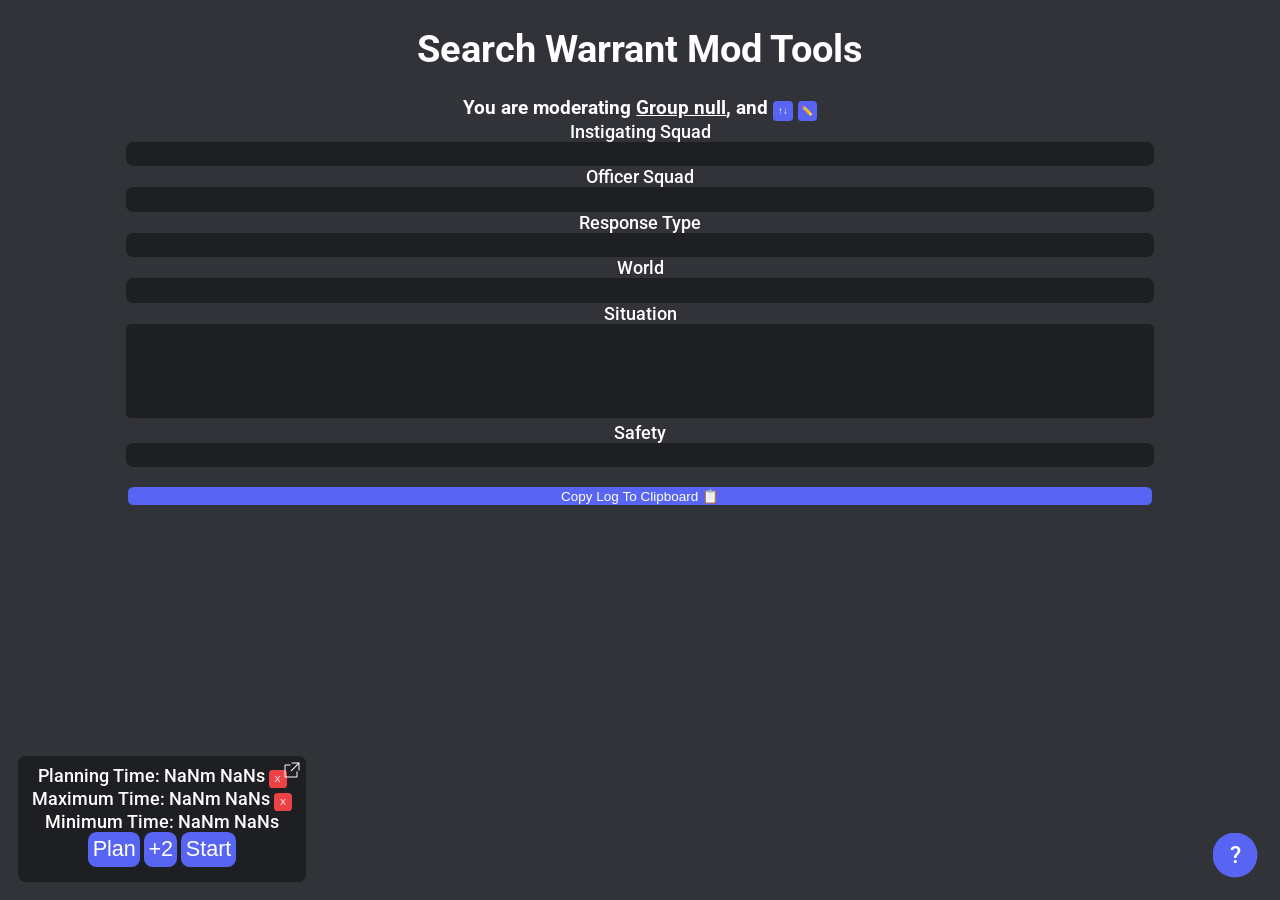
==== index.html @ 08a717c1 "Git Pages" ====
<!DOCTYPE html>
<html>
<body id="main-body">

  <script>console.log("Tool by Tjmaxmillion")</script>

<link rel="stylesheet" href="style.css">
<script src="intro.js"></script>
<script src="links.js"></script>
<datalist id="ResponseList">
  <option value="Patrol">
  <option value="Undercover">
  <option value="Long Gun">
  <option value="SLRT">
</datalist>
<datalist id="SafetyList">
  <option value="Unsafe">
  <option value="Unknown">
  <option value="Safe">
</datalist>
<div id="header">
<h1>Search Warrant Mod Tools</h1>
<h2 style="display: inline">
    <span>You are moderating</span>
    <a class="link" id="Group" style="color:white;">Group ?</a><span>,</span>
    <a class="link" id="Squad1" style="color:white;">Squad1</a>
    <span> and </span>
    <a class="link" id="Squad2" style="color:white;">Squad2</a>
    <button title="Swap Squads" class="button tiny-button" id="swap" onclick="SwapNames();"><span class="flip">&#8593;&#8595;</span></button>
    <button title="Edit Squads" class="button tiny-button" id="swap" onclick="ChangeSquad()"><span class="flip">&#x270f;&#xfe0f;</span></button>

    <script>
      function ChangeSquad(){
        let link = `ChangeSquad/?Group=${Group}&Squad1=${Squad1}&Squad2=${Squad2}`
        window.location.href = link;
      }
    </script>

  </h2>
</div>
<form id="SWDBForm">
  <label for="InstigatingSquad">Instigating Squad</label><br>
  <input type="text" id="InstigatingSquad" name="InstigatingSquad" value="" readonly tabindex="-1"><br>

  <label for="OfficerSquad">Officer Squad</label><br>
  <input type="text" id="OfficerSquad" name="OfficerSquad" value="" readonly tabindex="-1"><br>

  <label for="ResponseType">Response Type</label><br>
  <input type="text" id="ResponseType" name="ResponseType" list="ResponseList"><br>

  <label for="World">World</label><br>
  <input type="text" id="World" name="World"><br>

  <label for="Situation">Situation</label><br>
  <textarea type="text" id="Situation" name="Situation"></textarea><br>

  <label for="Safety">Safety</label><br>
  <input type="text" id="Safety" name="Safety" list="SafetyList"><br><br>

  <button class="button submit" type="button" onclick="submitForm()">Copy Log To Clipboard &#128203;</button>
</form> 

</body>
</html>

<script>
console.intro(url, 10);
const queryString = window.location.search;
const urlParams = new URLSearchParams(queryString);
Squad1 = urlParams.get('Squad1')
console.log("URL Squad1 = " + Squad1);
Squad2 = urlParams.get('Squad2')
console.log("URL Squad2 = " + Squad2);
Group = urlParams.get('Group')
console.log("URL Group = " + "Group " + Group);

function UpdateNames() {
    console.log("Updating Names");
document.getElementById("Squad1").innerHTML = Squad1;
document.getElementById("Squad2").innerHTML = Squad2;
document.getElementById("InstigatingSquad").value = Squad1;
document.getElementById("OfficerSquad").value = Squad2;

document.getElementById("Squad1").setAttribute('href', GetSquadLink(Squad1));
document.getElementById("Squad2").setAttribute('href', GetSquadLink(Squad2));

document.getElementById("Group").innerHTML = "Group " + Group;
document.getElementById("Group").setAttribute('href', GetGroupLink(Group));
}
UpdateNames()


function SwapNames() {
    Squad2 = [Squad1, Squad1 = Squad2][0];
    UpdateNames()
}

</script>


<script>
    function submitForm() {
      const form = document.getElementById('SWDBForm');
      form.addEventListener('submit', (event) => {
        event.preventDefault();
        // Perform validation and processing here
      });
  
      console.log(form.InstigatingSquad.value);
      console.log(form.OfficerSquad.value);
      console.log(form.ResponseType.value);
      console.log(form.World.value);
      console.log(form.Situation.value);
      console.log(form.Safety.value);


      let InstigatingSquad = form.InstigatingSquad.value;
      let OfficerSquad = form.OfficerSquad.value;
      let ResponseType = form.ResponseType.value;
      let World = form.World.value;
      let Situation = form.Situation.value;
      let Safety = form.Safety.value;


      let dblog = `:LPDPhoenix: __**Local Search Warrant Approved**__ :LPDPhoenix:\
\n
**Instigating Squad:** ${InstigatingSquad}\
\n
**Officer Squad:** ${OfficerSquad}\
\n
**Response Type:** ${ResponseType}\
\n
**World:** ${World}\
\n
**Situation:** ${Situation}\
\n
**Safety:** ${Safety}\
\n
**Status:** Ongoing`;




      navigator.clipboard.writeText(dblog);
      document.getElementById("SWDBForm").reset();
      SwapNames()
      if (localStorage.getItem("SettingGX") == "true"){window.open("discord://discord.com/channels/645383380870889482/717484681523888218");}else{location.replace("discord://discord.com/channels/645383380870889482/717484681523888218");}
    }
  </script>

<script src="timer.js"></script>

<div class="time">

  <svg id="pipButton" class="pipButtonSVG" xmlns="http://www.w3.org/2000/svg" xmlns:xlink="http://www.w3.org/1999/xlink" fill="#000000" width="800px" height="800px" viewBox="0 0 36 36" version="1.1" preserveAspectRatio="xMidYMid meet">
    <path class="clr-i-outline clr-i-outline-path-1" d="M27,33H5a2,2,0,0,1-2-2V9A2,2,0,0,1,5,7H15V9H5V31H27V21h2V31A2,2,0,0,1,27,33Z" fill="white"/><path class="clr-i-outline clr-i-outline-path-2" d="M18,3a1,1,0,0,0,0,2H29.59L15.74,18.85a1,1,0,1,0,1.41,1.41L31,6.41V18a1,1,0,0,0,2,0V3Z" fill="white"/>
    <rect x="0" y="0" width="36" height="36" fill-opacity="0"/>
  </svg>
  <script src="pip.js"></script>
  <div>
    <span>Planning Time:</span>
    <span id="PlanTime">Unset</span> 
    <button style="background-color: #ED4245; height: 2em; width: 2em; font-size: .5em;" class="button" type="button" onclick='ResetTimer("PlancountDown")'>X</button>
</div>
  <div>
        <span>Maximum Time:</span>
        <span id="MaxTime">Unset</span>
        <button style="background-color: #ED4245; height: 2em; width: 2em; font-size: .5em;" class="button" type="button" onclick='ResetTimer("MaxcountDown");ResetTimer("MincountDown")'>X</button>
    </div>
    <div>
        <span>Minimum Time:</span>
        <span id="MinTime">Unset</span>
    </div>
    <button style="padding: .2em; font-size: 1.2em;" class="button" type="button" onclick="PlanTimer()">Plan</button>
    <button style="padding: .2em; font-size: 1.2em;" class="button" type="button" onclick="PlanAddTime(2)">+2</button>
    <button style="padding: .2em; font-size: 1.2em;" class="button" type="button" onclick="StartTimer()">Start</button>
</div>

<div onclick='window.open("SWMT%20Docs.pdf#toolbar=0&navpanes=0&scrollbar=0", "HelpWindow", "popup")' style="background:#5865f2;cursor:pointer;display:flex;justify-content:center;align-items:center;width:5vh;height:5vh;clip-path:circle(50%);position:absolute;bottom: 1em;right: 1em;font-size: 2.5vh;">?</div>
<div class="gear" onclick='window.open("https://home.lpd.blue/")'>
  <style>
  @-webkit-keyframes rotating {from{transform: rotate(0deg);}to{transform: rotate(360deg);}}
  .gear:hover {animation: rotating 2s linear infinite;}
  .gear{cursor:pointer;display:flex;justify-content:center;align-items:center;width:6vh;height:6vh;position:absolute;top: 1em;left:1em;font-size: 2.5vh; background-image:  url(https://home.lpd.blue/wp-content/uploads/2024/11/ULT.png); background-size:     cover;background-repeat:   no-repeat; background-position: center center;}
  </style>
</div>
---- style.css ----
@import url('https://fonts.googleapis.com/css2?family=Roboto:ital,wght@0,100;0,300;0,400;0,500;0,700;0,900;1,100;1,300;1,400;1,500;1,700;1,900&display=swap');

#main-body {
    background-color: #313338;
    color: #ffffff;
    display:block;
    text-align: center;
    font-family: "Roboto", sans-serif;
    font-weight: 500;
    font-style: normal;
  }

#header h1{
    font-size: clamp(4vh, 3vw, 5vh);
}

#header h2{
    font-size: clamp(2vh, 1.5vw, 2.5vh);
}

input, textarea, select{
    background-color: #1e1f22;
    border: none;
    border-radius: .4em;
    height: 2.5vh;
    width: 80vw;
    color: white;
}



#SWDBForm input[type="text"]
{
    font-size:2vh;
}

#SWDBForm label{
    font-size: 2vh;
}
textarea{
    height: 10vh;
    resize: none;
}

.button{
    background-color: #5865f2;
    color: #ffffff;
    border: none;
    border-radius: .4em;
    padding: 0px;
    cursor: pointer;
}
.tiny-button{
    width: clamp(2vh, 1.5vw, 2.5vh);
    height: clamp(2vh, 1.5vw, 2.5vh);
    font-size: clamp(calc(2vh / 2), calc(1.5vw / 2), calc(2.5vh / 2));
}

button:hover{
    filter: brightness(.9);
}

.submit{
  width: 80vw;
  height: 2vh;
  font-size: 1.5vh;
}

.flip{
    font-size: 1em;
}

h2 {
    font-size: 1.5em;
}

.time{
    padding: .5em;
    border-radius: .4em;
    background-color: #1e1f22;
    position: absolute;
    bottom: 1em;
    left: 1em;
    font-size: 2vh;
    color: white;
    width: clamp(15em, 15vw, 15vw);
    height: 12vh;
}

.pipButtonSVG{
    height: 1em;
    width: 1em;
    position: absolute;
    right: 0;
    top: 0;
    margin: 0.3em
}

#ChangeSquadPopup{
    padding: .5em;
    border-radius: .4em;
    background-color: #1e1f22;
}

.hidden{
    display: none;
}
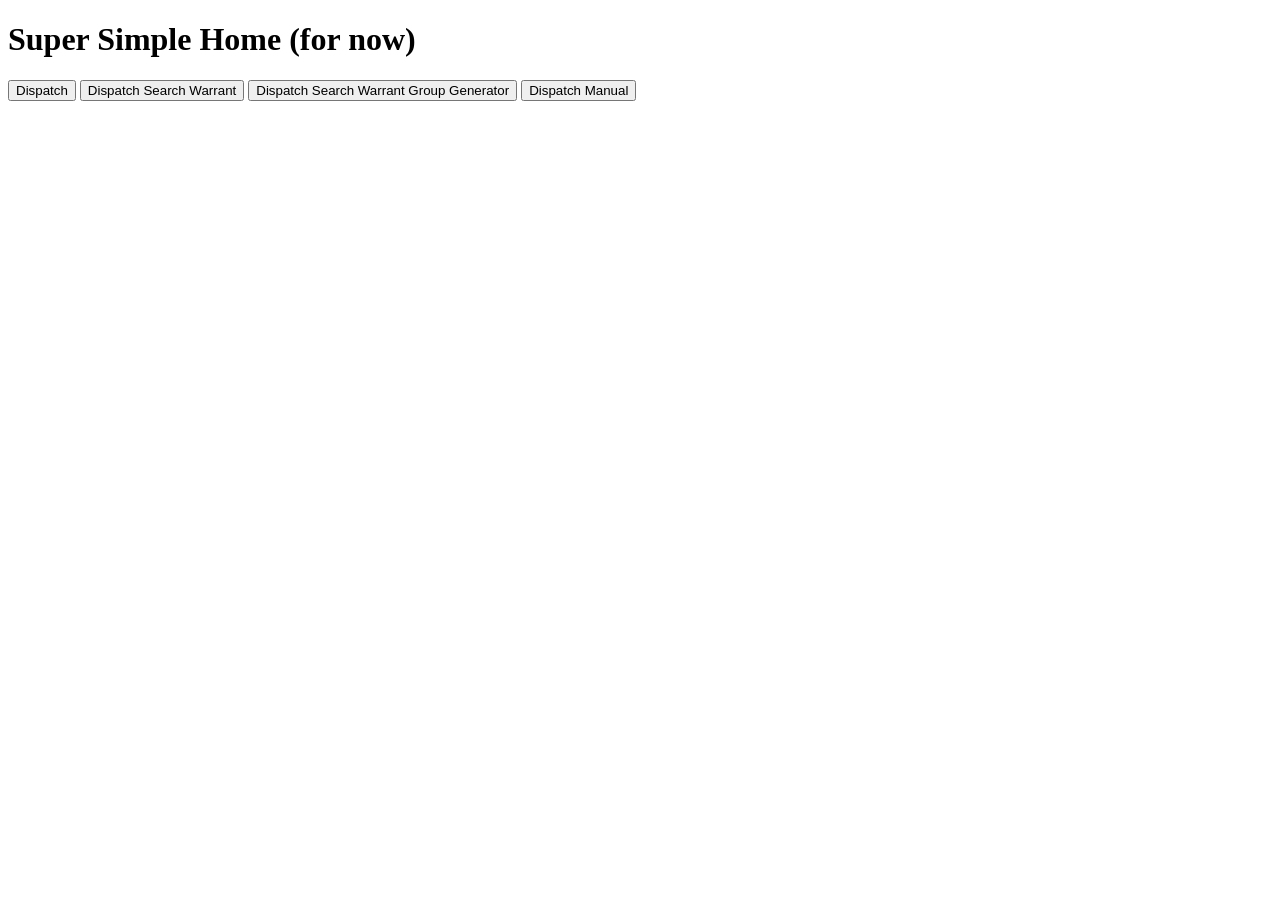
==== commit 60d81ae0: "Add initial index.html for home page" ====
--- a/index.html
+++ b/index.html
@@ -1,186 +1,17 @@
 <!DOCTYPE html>
-<html>
-<body id="main-body">
+<html lang="en">
+<head>
+    <meta charset="UTF-8">
+    <title>Super Simple Home</title>
+</head>
+<body>
 
-  <script>console.log("Tool by Tjmaxmillion")</script>
+    <h1>Super Simple Home (for now)</h1>
 
-<link rel="stylesheet" href="style.css">
-<script src="intro.js"></script>
-<script src="links.js"></script>
-<datalist id="ResponseList">
-  <option value="Patrol">
-  <option value="Undercover">
-  <option value="Long Gun">
-  <option value="SLRT">
-</datalist>
-<datalist id="SafetyList">
-  <option value="Unsafe">
-  <option value="Unknown">
-  <option value="Safe">
-</datalist>
-<div id="header">
-<h1>Search Warrant Mod Tools</h1>
-<h2 style="display: inline">
-    <span>You are moderating</span>
-    <a class="link" id="Group" style="color:white;">Group ?</a><span>,</span>
-    <a class="link" id="Squad1" style="color:white;">Squad1</a>
-    <span> and </span>
-    <a class="link" id="Squad2" style="color:white;">Squad2</a>
-    <button title="Swap Squads" class="button tiny-button" id="swap" onclick="SwapNames();"><span class="flip">&#8593;&#8595;</span></button>
-    <button title="Edit Squads" class="button tiny-button" id="swap" onclick="ChangeSquad()"><span class="flip">&#x270f;&#xfe0f;</span></button>
-
-    <script>
-      function ChangeSquad(){
-        let link = `ChangeSquad/?Group=${Group}&Squad1=${Squad1}&Squad2=${Squad2}`
-        window.location.href = link;
-      }
-    </script>
-
-  </h2>
-</div>
-<form id="SWDBForm">
-  <label for="InstigatingSquad">Instigating Squad</label><br>
-  <input type="text" id="InstigatingSquad" name="InstigatingSquad" value="" readonly tabindex="-1"><br>
-
-  <label for="OfficerSquad">Officer Squad</label><br>
-  <input type="text" id="OfficerSquad" name="OfficerSquad" value="" readonly tabindex="-1"><br>
-
-  <label for="ResponseType">Response Type</label><br>
-  <input type="text" id="ResponseType" name="ResponseType" list="ResponseList"><br>
-
-  <label for="World">World</label><br>
-  <input type="text" id="World" name="World"><br>
-
-  <label for="Situation">Situation</label><br>
-  <textarea type="text" id="Situation" name="Situation"></textarea><br>
-
-  <label for="Safety">Safety</label><br>
-  <input type="text" id="Safety" name="Safety" list="SafetyList"><br><br>
-
-  <button class="button submit" type="button" onclick="submitForm()">Copy Log To Clipboard &#128203;</button>
-</form> 
+    <a href="/dispatch/"><button>Dispatch</button></a>
+    <a href="/dispatch/sw"><button>Dispatch Search Warrant</button></a>
+    <a href="/dispatch/sw/groups"><button>Dispatch Search Warrant Group Generator</button></a>
+    <a href="/dispatch/manual.pdf#toolbar=0&navpanes=0&scrollbar=0"><button>Dispatch Manual</button></a>
 
 </body>
 </html>
-
-<script>
-console.intro(url, 10);
-const queryString = window.location.search;
-const urlParams = new URLSearchParams(queryString);
-Squad1 = urlParams.get('Squad1')
-console.log("URL Squad1 = " + Squad1);
-Squad2 = urlParams.get('Squad2')
-console.log("URL Squad2 = " + Squad2);
-Group = urlParams.get('Group')
-console.log("URL Group = " + "Group " + Group);
-
-function UpdateNames() {
-    console.log("Updating Names");
-document.getElementById("Squad1").innerHTML = Squad1;
-document.getElementById("Squad2").innerHTML = Squad2;
-document.getElementById("InstigatingSquad").value = Squad1;
-document.getElementById("OfficerSquad").value = Squad2;
-
-document.getElementById("Squad1").setAttribute('href', GetSquadLink(Squad1));
-document.getElementById("Squad2").setAttribute('href', GetSquadLink(Squad2));
-
-document.getElementById("Group").innerHTML = "Group " + Group;
-document.getElementById("Group").setAttribute('href', GetGroupLink(Group));
-}
-UpdateNames()
-
-
-function SwapNames() {
-    Squad2 = [Squad1, Squad1 = Squad2][0];
-    UpdateNames()
-}
-
-</script>
-
-
-<script>
-    function submitForm() {
-      const form = document.getElementById('SWDBForm');
-      form.addEventListener('submit', (event) => {
-        event.preventDefault();
-        // Perform validation and processing here
-      });
-  
-      console.log(form.InstigatingSquad.value);
-      console.log(form.OfficerSquad.value);
-      console.log(form.ResponseType.value);
-      console.log(form.World.value);
-      console.log(form.Situation.value);
-      console.log(form.Safety.value);
-
-
-      let InstigatingSquad = form.InstigatingSquad.value;
-      let OfficerSquad = form.OfficerSquad.value;
-      let ResponseType = form.ResponseType.value;
-      let World = form.World.value;
-      let Situation = form.Situation.value;
-      let Safety = form.Safety.value;
-
-
-      let dblog = `:LPDPhoenix: __**Local Search Warrant Approved**__ :LPDPhoenix:\
-\n
-**Instigating Squad:** ${InstigatingSquad}\
-\n
-**Officer Squad:** ${OfficerSquad}\
-\n
-**Response Type:** ${ResponseType}\
-\n
-**World:** ${World}\
-\n
-**Situation:** ${Situation}\
-\n
-**Safety:** ${Safety}\
-\n
-**Status:** Ongoing`;
-
-
-
-
-      navigator.clipboard.writeText(dblog);
-      document.getElementById("SWDBForm").reset();
-      SwapNames()
-      if (localStorage.getItem("SettingGX") == "true"){window.open("discord://discord.com/channels/645383380870889482/717484681523888218");}else{location.replace("discord://discord.com/channels/645383380870889482/717484681523888218");}
-    }
-  </script>
-
-<script src="timer.js"></script>
-
-<div class="time">
-
-  <svg id="pipButton" class="pipButtonSVG" xmlns="http://www.w3.org/2000/svg" xmlns:xlink="http://www.w3.org/1999/xlink" fill="#000000" width="800px" height="800px" viewBox="0 0 36 36" version="1.1" preserveAspectRatio="xMidYMid meet">
-    <path class="clr-i-outline clr-i-outline-path-1" d="M27,33H5a2,2,0,0,1-2-2V9A2,2,0,0,1,5,7H15V9H5V31H27V21h2V31A2,2,0,0,1,27,33Z" fill="white"/><path class="clr-i-outline clr-i-outline-path-2" d="M18,3a1,1,0,0,0,0,2H29.59L15.74,18.85a1,1,0,1,0,1.41,1.41L31,6.41V18a1,1,0,0,0,2,0V3Z" fill="white"/>
-    <rect x="0" y="0" width="36" height="36" fill-opacity="0"/>
-  </svg>
-  <script src="pip.js"></script>
-  <div>
-    <span>Planning Time:</span>
-    <span id="PlanTime">Unset</span> 
-    <button style="background-color: #ED4245; height: 2em; width: 2em; font-size: .5em;" class="button" type="button" onclick='ResetTimer("PlancountDown")'>X</button>
-</div>
-  <div>
-        <span>Maximum Time:</span>
-        <span id="MaxTime">Unset</span>
-        <button style="background-color: #ED4245; height: 2em; width: 2em; font-size: .5em;" class="button" type="button" onclick='ResetTimer("MaxcountDown");ResetTimer("MincountDown")'>X</button>
-    </div>
-    <div>
-        <span>Minimum Time:</span>
-        <span id="MinTime">Unset</span>
-    </div>
-    <button style="padding: .2em; font-size: 1.2em;" class="button" type="button" onclick="PlanTimer()">Plan</button>
-    <button style="padding: .2em; font-size: 1.2em;" class="button" type="button" onclick="PlanAddTime(2)">+2</button>
-    <button style="padding: .2em; font-size: 1.2em;" class="button" type="button" onclick="StartTimer()">Start</button>
-</div>
-
-<div onclick='window.open("SWMT%20Docs.pdf#toolbar=0&navpanes=0&scrollbar=0", "HelpWindow", "popup")' style="background:#5865f2;cursor:pointer;display:flex;justify-content:center;align-items:center;width:5vh;height:5vh;clip-path:circle(50%);position:absolute;bottom: 1em;right: 1em;font-size: 2.5vh;">?</div>
-<div class="gear" onclick='window.open("https://home.lpd.blue/")'>
-  <style>
-  @-webkit-keyframes rotating {from{transform: rotate(0deg);}to{transform: rotate(360deg);}}
-  .gear:hover {animation: rotating 2s linear infinite;}
-  .gear{cursor:pointer;display:flex;justify-content:center;align-items:center;width:6vh;height:6vh;position:absolute;top: 1em;left:1em;font-size: 2.5vh; background-image:  url(https://home.lpd.blue/wp-content/uploads/2024/11/ULT.png); background-size:     cover;background-repeat:   no-repeat; background-position: center center;}
-  </style>
-</div>
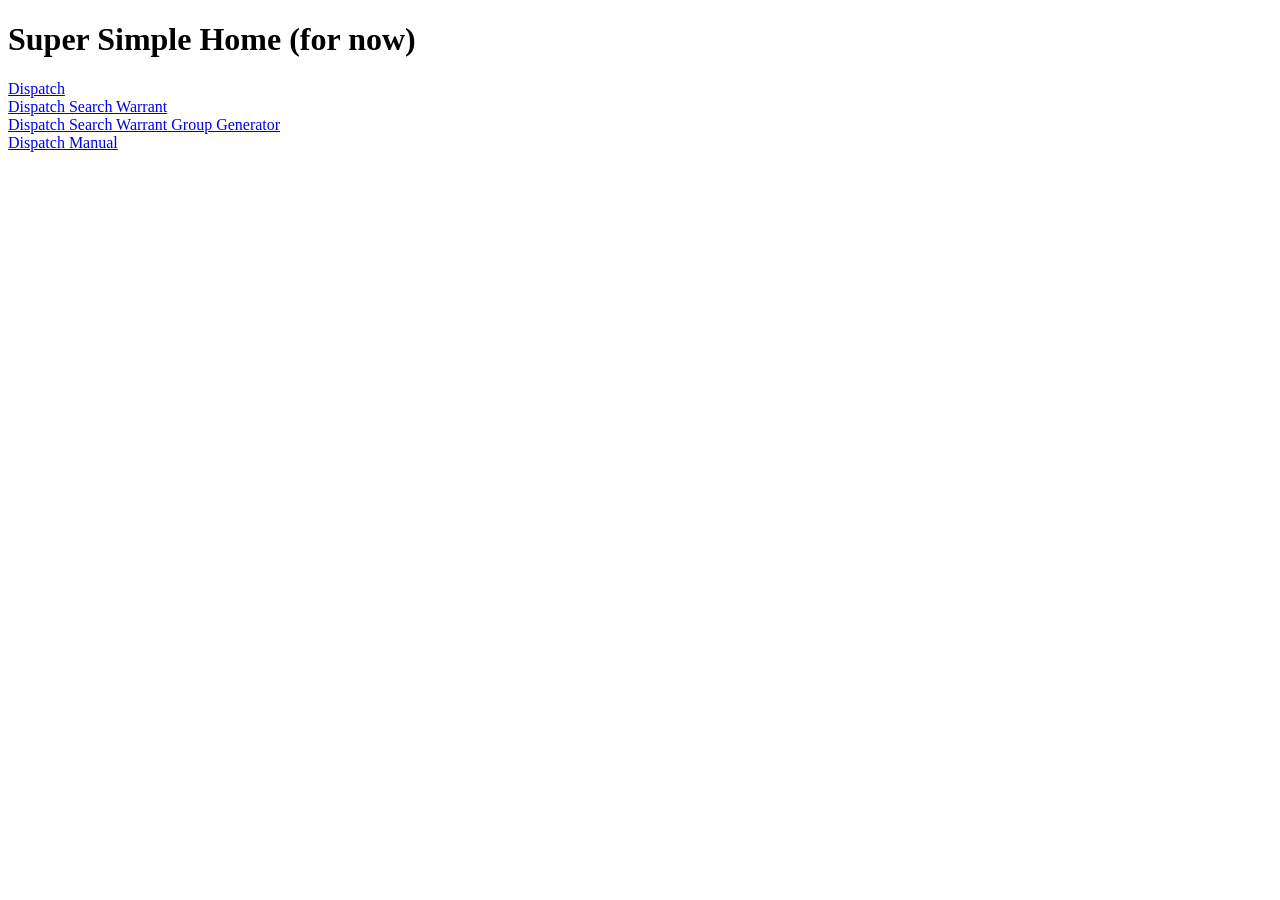
==== commit 27d4001e: "Change buttons to links for dispatch navigation Updated button links to anchor tags for navigation." ====
--- a/index.html
+++ b/index.html
@@ -6,12 +6,12 @@
 </head>
 <body>
 
-    <h1>Super Simple Home (for now)</h1>
+<h1>Super Simple Home (for now)</h1>
 
-    <a href="/dispatch/"><button>Dispatch</button></a>
-    <a href="/dispatch/sw"><button>Dispatch Search Warrant</button></a>
-    <a href="/dispatch/sw/groups"><button>Dispatch Search Warrant Group Generator</button></a>
-    <a href="/dispatch/manual.pdf#toolbar=0&navpanes=0&scrollbar=0"><button>Dispatch Manual</button></a>
+<a href="/dispatch/">Dispatch</a><br>
+<a href="/dispatch/sw">Dispatch Search Warrant</a><br>
+<a href="/dispatch/sw/groups">Dispatch Search Warrant Group Generator</a><br>
+<a href="/dispatch/manual.pdf#toolbar=0&navpanes=0&scrollbar=0">Dispatch Manual</a>
 
 </body>
 </html>
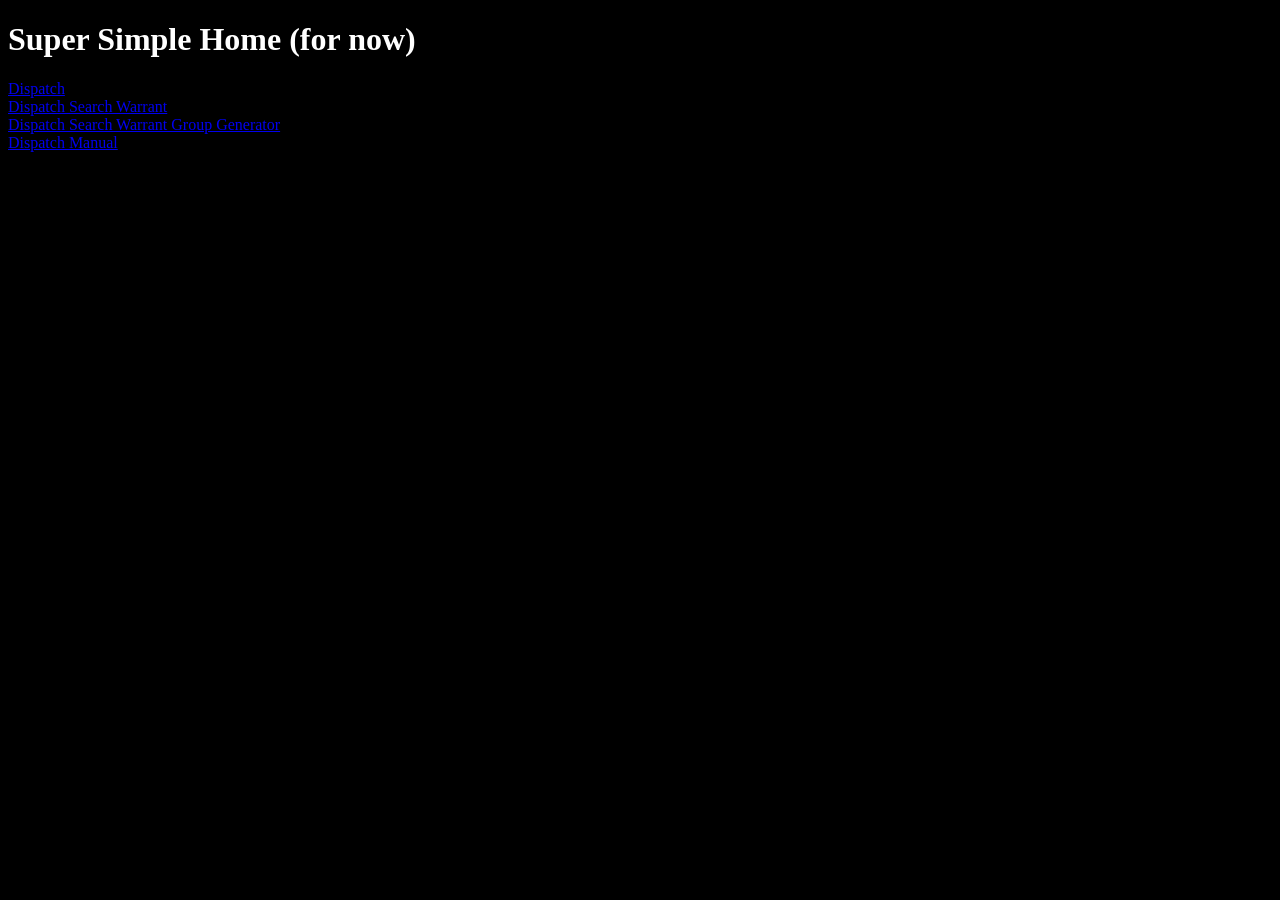
==== commit db896a9a: "Add basic styles for body in index.html Add CSS styles for background color and text color." ====
--- a/index.html
+++ b/index.html
@@ -3,6 +3,12 @@
 <head>
     <meta charset="UTF-8">
     <title>Super Simple Home</title>
+<style>
+    body {
+        background-color: black;
+        color: white;
+    }
+</style>
 </head>
 <body>
 
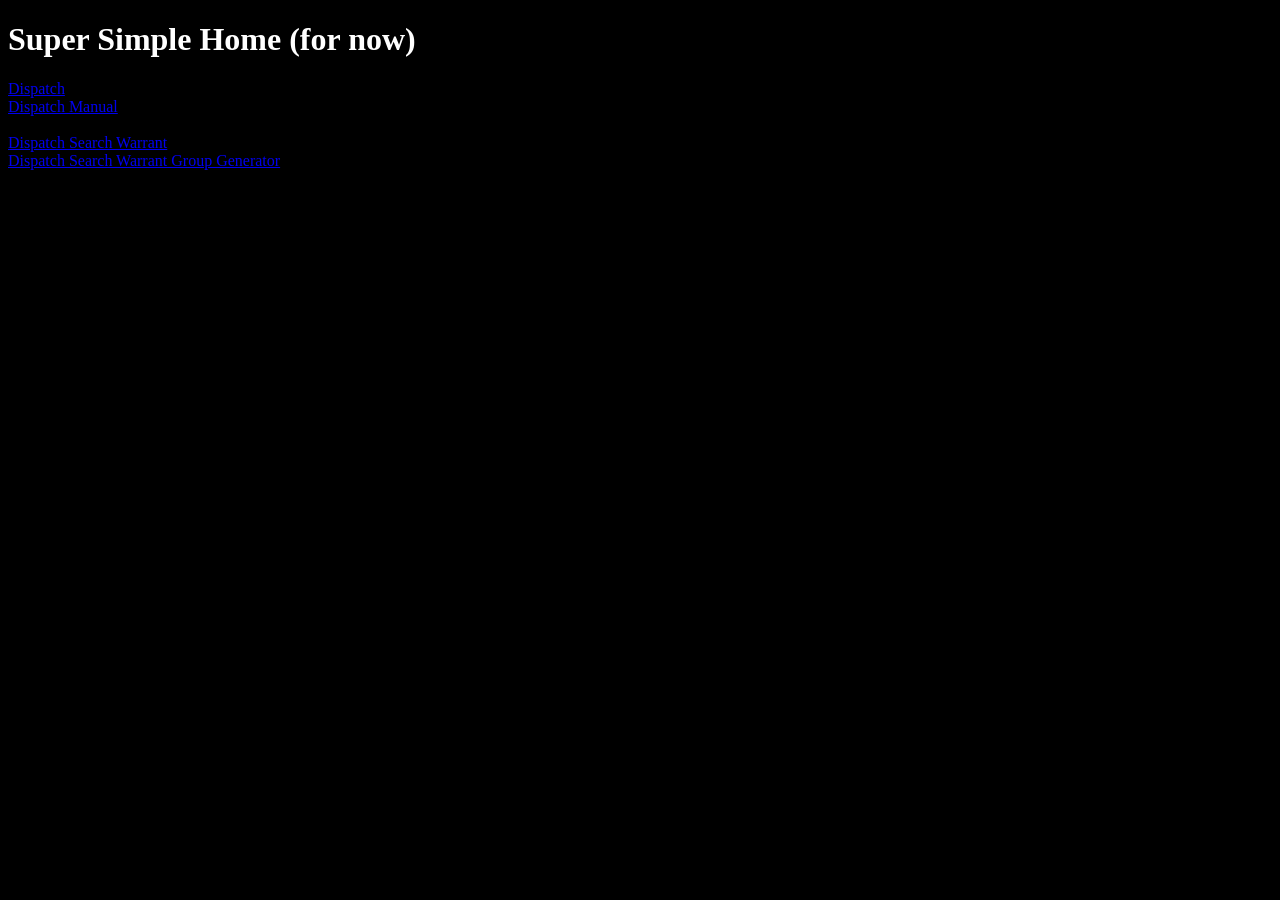
==== commit 7911bac3: "Remove duplicate Dispatch Manual link" ====
--- a/index.html
+++ b/index.html
@@ -15,9 +15,10 @@
 <h1>Super Simple Home (for now)</h1>
 
 <a href="/dispatch/">Dispatch</a><br>
+<a href="/dispatch/manual.pdf#toolbar=0&navpanes=0&scrollbar=0">Dispatch Manual</a><br>
+    <br>
 <a href="/dispatch/sw">Dispatch Search Warrant</a><br>
 <a href="/dispatch/sw/groups">Dispatch Search Warrant Group Generator</a><br>
-<a href="/dispatch/manual.pdf#toolbar=0&navpanes=0&scrollbar=0">Dispatch Manual</a>
 
 </body>
 </html>
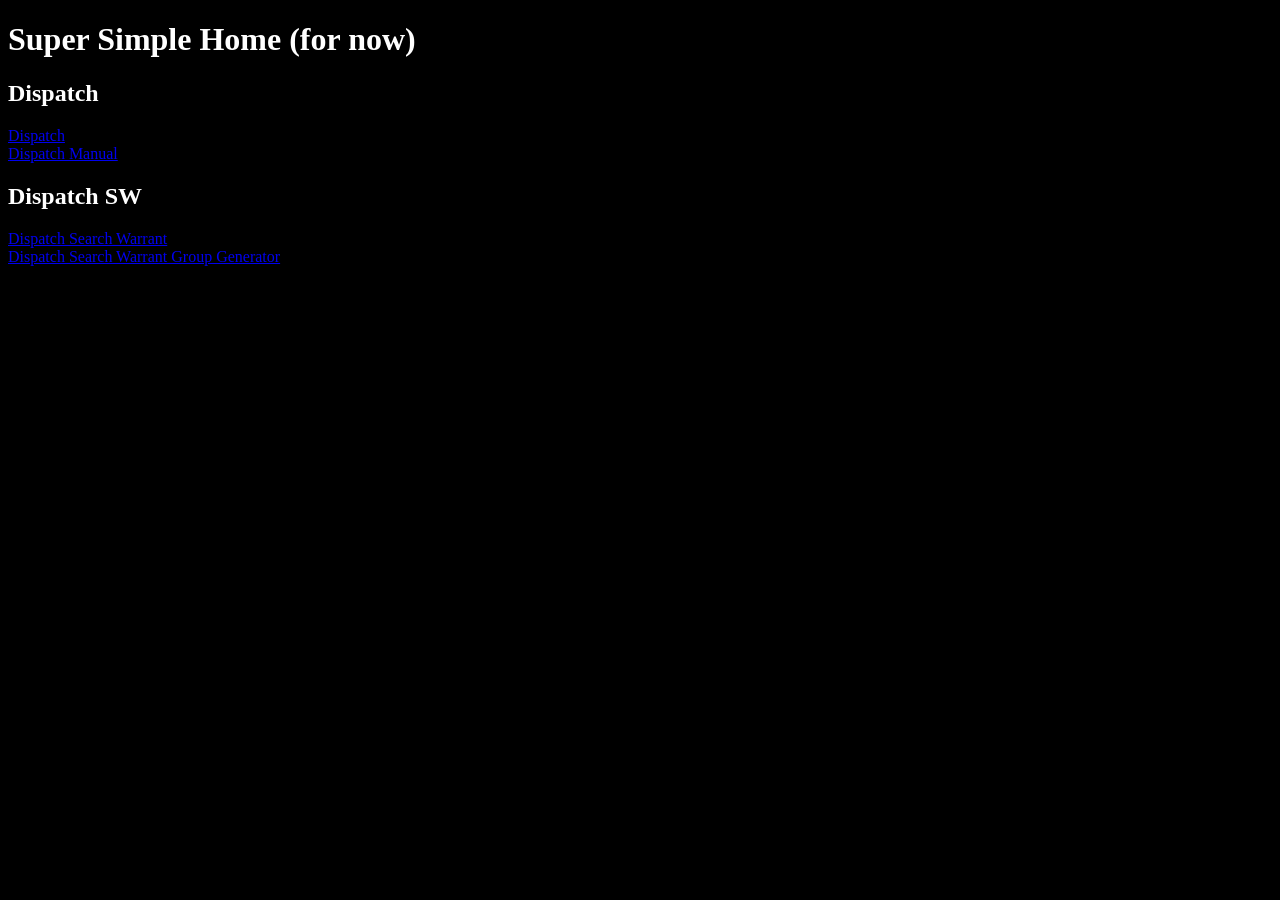
==== commit fb57043a: "Add Dispatch and Dispatch SW sections to index.html" ====
--- a/index.html
+++ b/index.html
@@ -14,9 +14,10 @@
 
 <h1>Super Simple Home (for now)</h1>
 
+    <h2>Dispatch</h2>
 <a href="/dispatch/">Dispatch</a><br>
 <a href="/dispatch/manual.pdf#toolbar=0&navpanes=0&scrollbar=0">Dispatch Manual</a><br>
-    <br>
+        <h2>Dispatch SW</h2>
 <a href="/dispatch/sw">Dispatch Search Warrant</a><br>
 <a href="/dispatch/sw/groups">Dispatch Search Warrant Group Generator</a><br>
 
